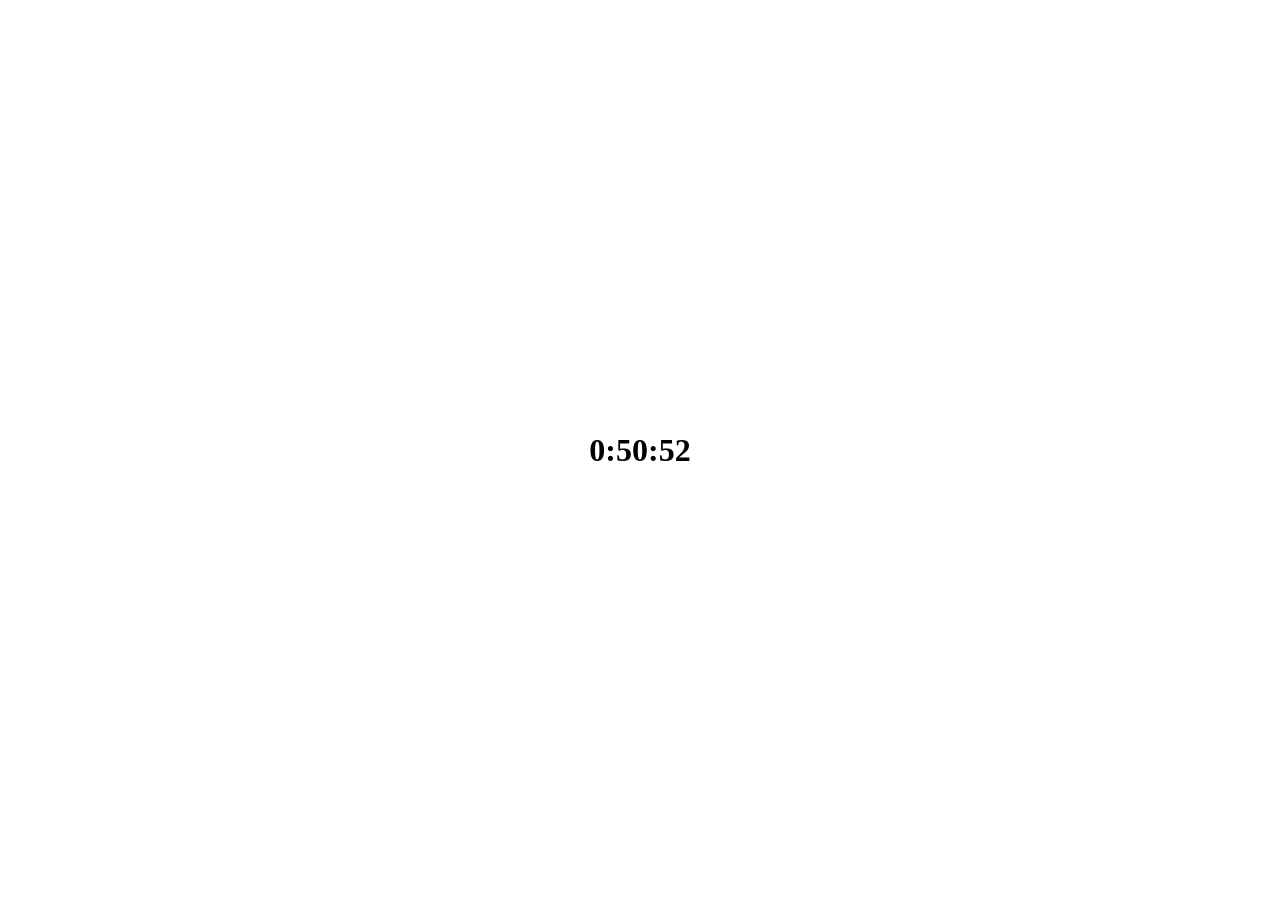
==== Task1/index.html @ d8b36913 "first commit" ====
<!DOCTYPE html>
<html lang="en">
<head>
    <meta charset="UTF-8">
    <meta name="viewport" content="width=device-width, initial-scale=1.0">
    <title>Document</title>
    <link rel="stylesheet" href="style.css">
</head>
<body>
    <h1 id="clock">00:00:00</h1>
    <script src="script.js"></script>
</body>
</html>
---- Task1/style.css ----
* {
    margin: 0;
    padding: 0;
    box-sizing: border-box;
}
html,
body {
    height: 100%;
    width: 100%;
    display: flex;
    align-items: center;
    justify-content: center;
}
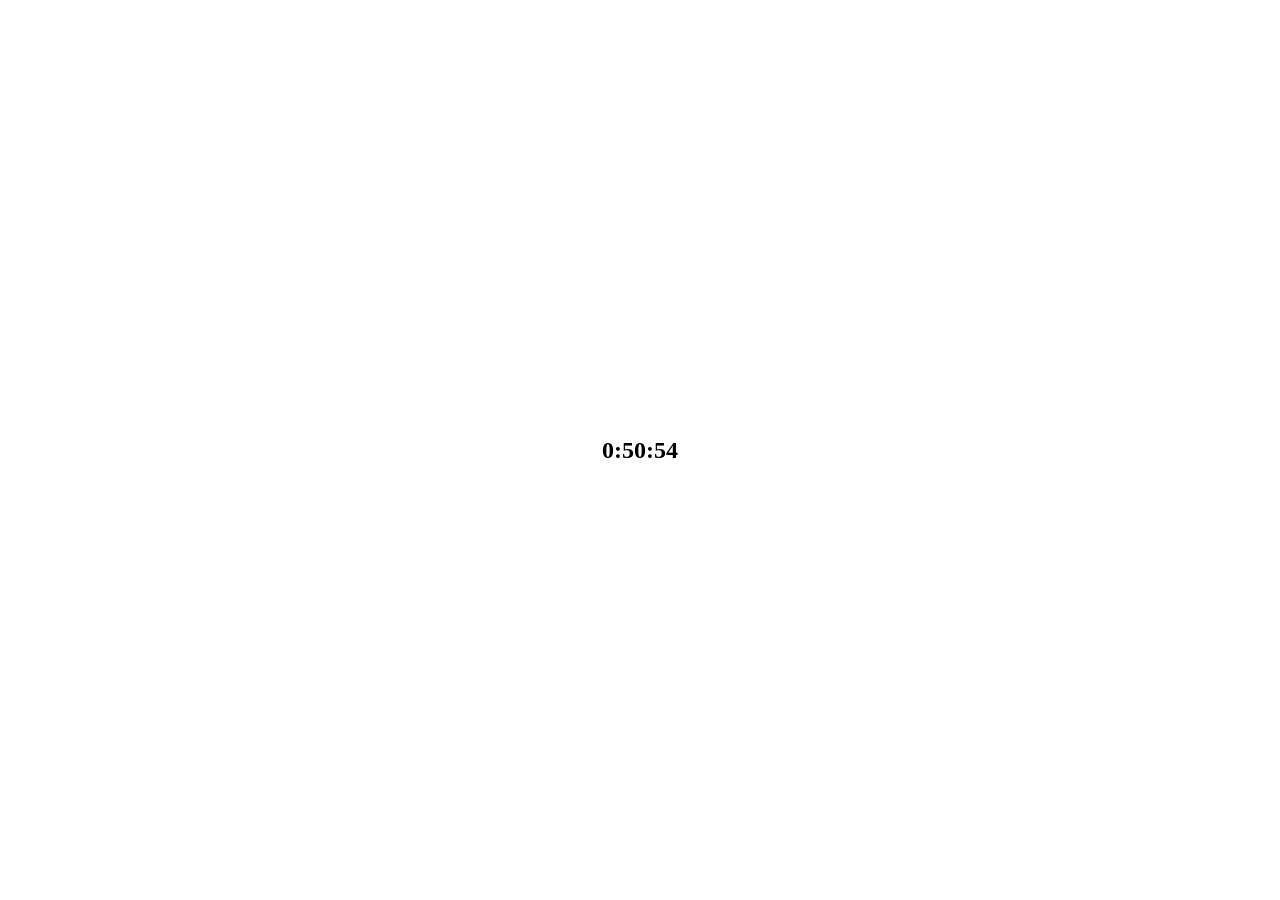
==== commit 0157e5b7: "Dom Task1" ====
--- a/Task1/index.html
+++ b/Task1/index.html
@@ -7,7 +7,8 @@
     <link rel="stylesheet" href="style.css">
 </head>
 <body>
-    <h1 id="clock">00:00:00</h1>
+    <!-- <h1 id="clock">00:00:00</h1> -->
+     <h2 id="clock">00:00:00</h2>
     <script src="script.js"></script>
 </body>
 </html>
